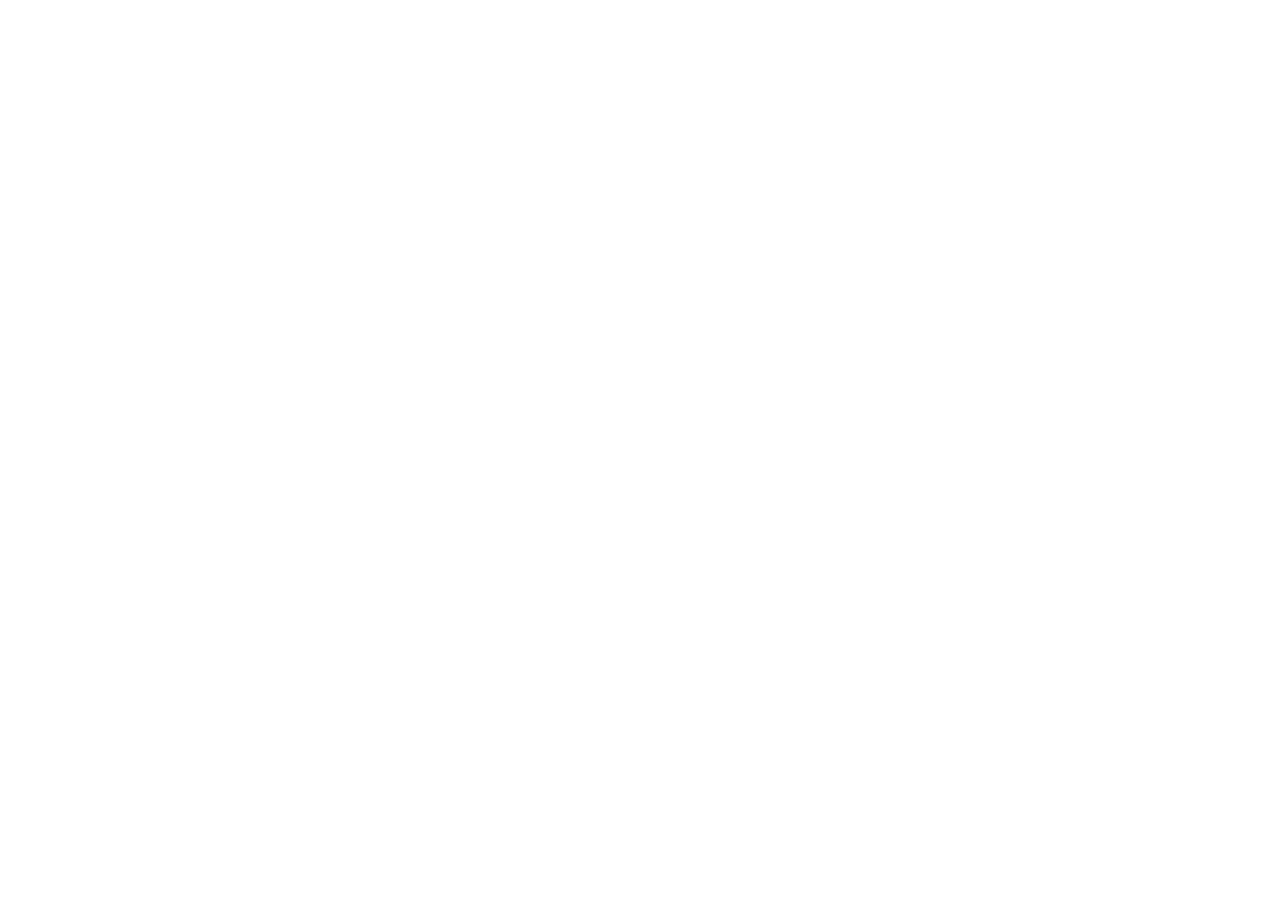
==== index.html @ 65bc2762 "first commit" ====
<!DOCTYPE html>
<html lang="en">
<head>
    <meta charset="UTF-8">
    <meta name="viewport" content="width=device-width, initial-scale=1.0">
    <title>Day 03</title>
</head>
<body>
    
</body>
</html>
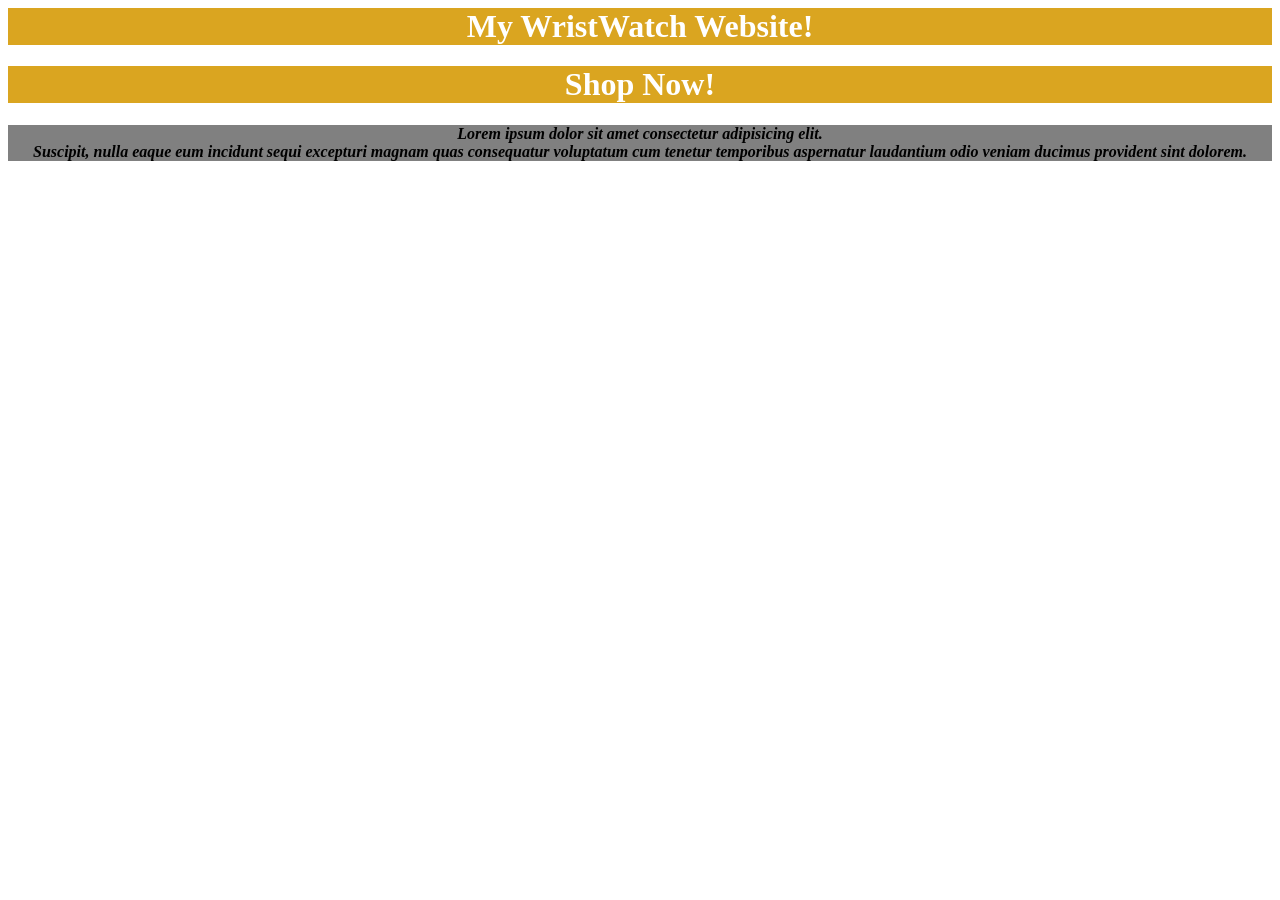
==== commit 2a37e2bd: "Add about page and style sheet for basic layout" ====
--- a/index.html
+++ b/index.html
@@ -1,11 +1,24 @@
 <!DOCTYPE html>
 <html lang="en">
+
 <head>
     <meta charset="UTF-8">
     <meta name="viewport" content="width=device-width, initial-scale=1.0">
     <title>Day 03</title>
+    <link rel="stylesheet" href="css/style.css">
+
+
+
 </head>
+
 <body>
-    
+    <h1>My WristWatch Website!</h1>
+    <h1>Shop Now!</h1>
+
+    <p>Lorem ipsum dolor sit amet consectetur adipisicing elit.<br> Suscipit, nulla eaque eum incidunt sequi excepturi
+        magnam quas consequatur voluptatum cum tenetur temporibus aspernatur laudantium odio veniam ducimus provident
+        sint dolorem.</p>
+
 </body>
+
 </html>
--- a/css/style.css
+++ b/css/style.css
@@ -0,0 +1,14 @@
+h1 {
+    background-color: goldenrod;
+    color: white;
+    text-align: center;
+    margin-top: 0%;
+    font-weight: bold;
+}
+
+p {
+    background-color: gray;
+    text-align: center;
+    font-weight: bold;
+    font-style: italic;
+}
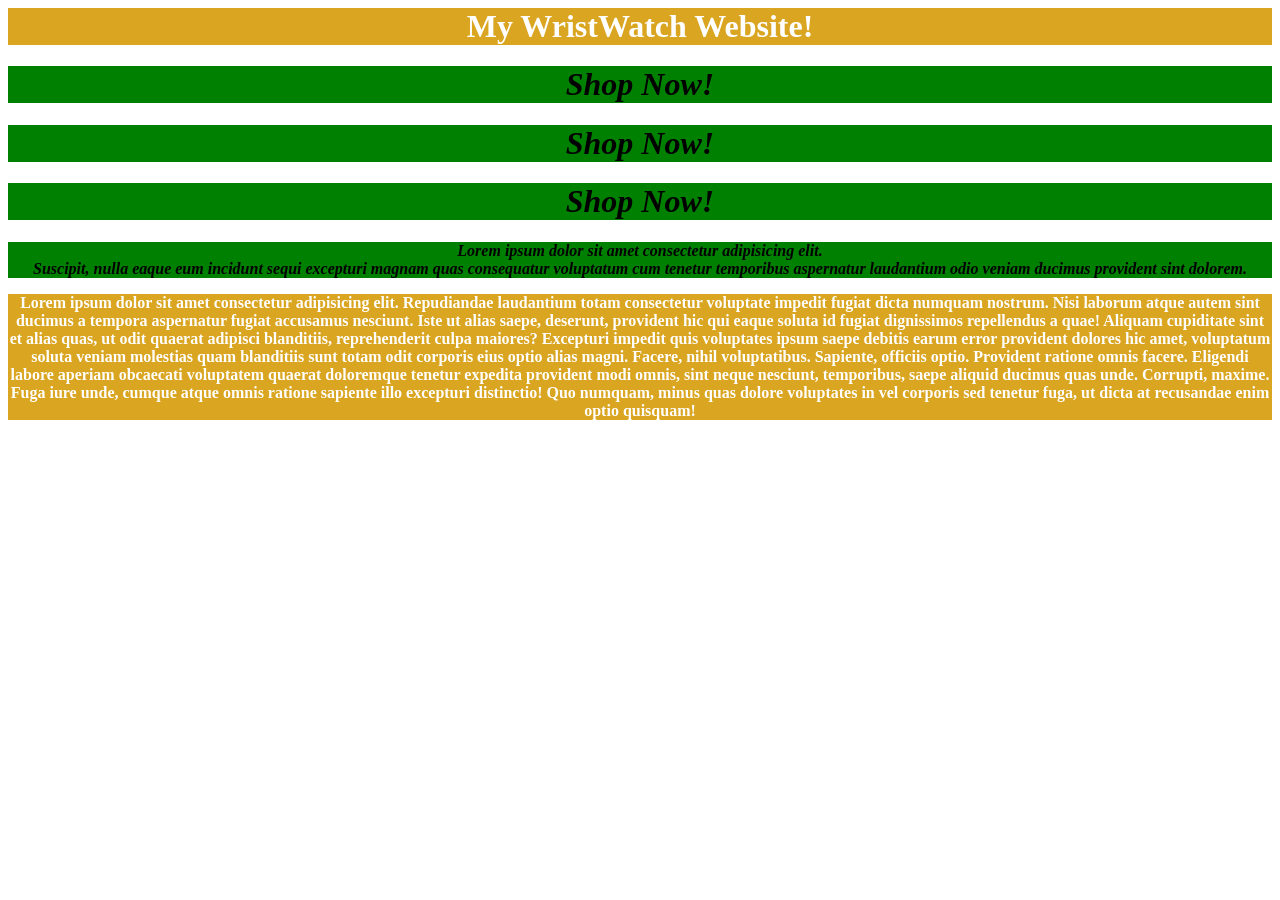
==== commit 9f9729cc: "Refactor HTML structure and apply CSS classes for styling" ====
--- a/index.html
+++ b/index.html
@@ -12,12 +12,24 @@
 </head>
 
 <body>
-    <h1>My WristWatch Website!</h1>
-    <h1>Shop Now!</h1>
+    <h1 class="a1">My WristWatch Website!</h1>
+    <h1 class="a2">Shop Now!</h1>
+    <h1 class="a2">Shop Now!</h1>
+    <h1 class="a2">Shop Now!</h1>
+   
+    
 
-    <p>Lorem ipsum dolor sit amet consectetur adipisicing elit.<br> Suscipit, nulla eaque eum incidunt sequi excepturi
+
+    <p class="a2">Lorem ipsum dolor sit amet consectetur adipisicing elit.<br> Suscipit, nulla eaque eum incidunt sequi excepturi
         magnam quas consequatur voluptatum cum tenetur temporibus aspernatur laudantium odio veniam ducimus provident
-        sint dolorem.</p>
+        sint dolorem.
+    </p>
+
+    <p id="p1">Lorem ipsum dolor sit amet consectetur adipisicing elit. Repudiandae laudantium totam consectetur voluptate impedit fugiat dicta numquam nostrum. Nisi laborum atque autem sint ducimus a tempora aspernatur fugiat accusamus nesciunt.
+    Iste ut alias saepe, deserunt, provident hic qui eaque soluta id fugiat dignissimos repellendus a quae! Aliquam cupiditate sint et alias quas, ut odit quaerat adipisci blanditiis, reprehenderit culpa maiores?
+    Excepturi impedit quis voluptates ipsum saepe debitis earum error provident dolores hic amet, voluptatum soluta veniam molestias quam blanditiis sunt totam odit corporis eius optio alias magni. Facere, nihil voluptatibus.
+    Sapiente, officiis optio. Provident ratione omnis facere. Eligendi labore aperiam obcaecati voluptatem quaerat doloremque tenetur expedita provident modi omnis, sint neque nesciunt, temporibus, saepe aliquid ducimus quas unde. Corrupti, maxime.
+    Fuga iure unde, cumque atque omnis ratione sapiente illo excepturi distinctio! Quo numquam, minus quas dolore voluptates in vel corporis sed tenetur fuga, ut dicta at recusandae enim optio quisquam!</p>
 
 </body>
 
--- a/css/style.css
+++ b/css/style.css
@@ -1,4 +1,4 @@
-h1 {
+/* h1 {
     background-color: goldenrod;
     color: white;
     text-align: center;
@@ -11,4 +11,30 @@
     text-align: center;
     font-weight: bold;
     font-style: italic;
+} */
+
+.a1{
+    background-color: goldenrod;
+    color: white;
+    text-align: center;
+    margin-top: 0%;
+    font-weight: bold;
+}
+
+.a2{
+    background-color: green;
+    color: black;
+    text-align: center;
+    margin-top: 0%;
+    font-weight: bold;
+    font-style: italic;
+    
+    
+}
+#p1{
+     background-color: goldenrod;
+    color: white;
+    text-align: center;
+    margin-top: 0%;
+    font-weight: bold;
 }
